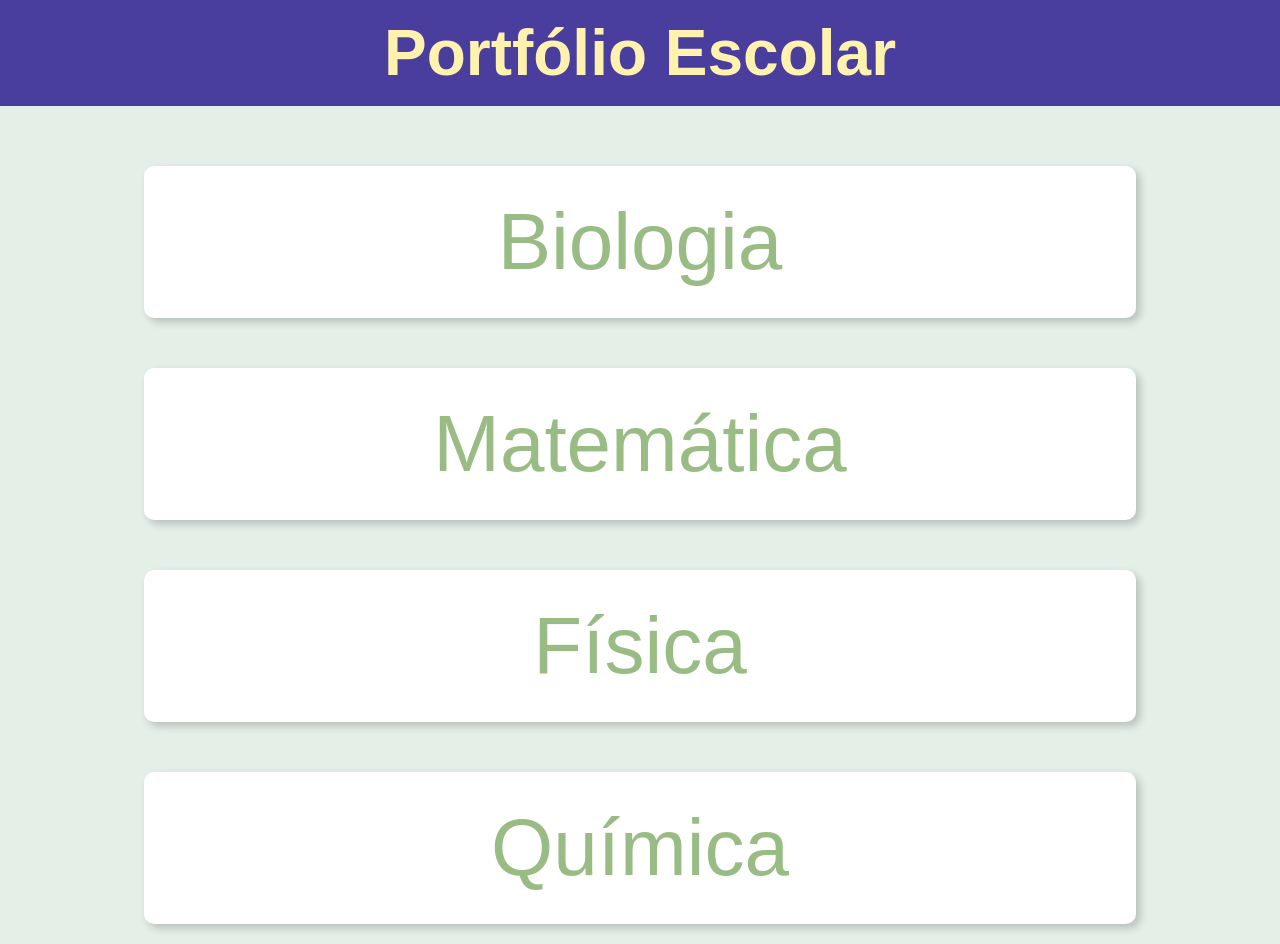
==== index.html @ 685c85b7 "Add files via upload" ====
<!DOCTYPE html>
<html lang="pt-br">

<head>
    <meta charset="UTF-8">
    <meta http-equiv="X-UA-Compatible" content="IE=edge">
    <meta name="viewport" content="width=device-width, initial-scale=1.0">
    <title>Portfólio</title>
    <link rel="stylesheet" href="styles.css">
    <link href="https://fonts.googleapis.com/icon?family=Material+Icons" rel="stylesheet">

</head>

<body>
    <header>
        <div class="portfolio">
            <h1>Portfólio Escolar</h1>
        </div>
    </header>
    
    <main>
        <section class="container">
            <div class="disciplina">
                <a href="biologia.html"> Biologia</a>
            </div>
            <div class="disciplina">
                <a href="#"> Matemática</a>
            </div>
            <div class="disciplina">
                <a href="#"> Física</a>
            </div>
            <div class="disciplina">
                <a href="#"> Química</a>
            </div>
        </section>
    </main>
    <footer></footer>
</body>

</html>
---- styles.css ----
* {
    margin: 0;
    padding: 0;
    box-sizing: border-box;
}

:root{
    --preto: #000000;
    --marinho: #493D9E;
    --amarelo-claro:#FFF2AF;
    --roxo-claro:#B2A5FF;
    --verde: #99BC85;
    --azul-claro: #E4EFE7;
    --branco: #FFFFFF;
    --marron-claro: #FAF1E6;
}

body{
    height: 100vh;
    box-sizing: border-box;
    background-color: var(--azul-claro);
    color: var(--preto);
    font-size: 16px;
    font-family: Arial, Helvetica, sans-serif;
}

header {
    display: flex; 
    width: 100%;
    background-color: var(--marinho);
    padding: 1rem;
    justify-content: center;
}

.portfolio h1{
    font-size: 4rem;
    color: var(--amarelo-claro);
}
main {
    margin: 40px auto;
    padding: 20px;
}


.container {
    display: flex;
    flex-direction: column;
    justify-content: space-between;
    align-items: center;
    gap: 50px;
    flex-wrap: wrap;
}

.disciplina {
    display: flex;
    justify-content: center;
    background-color: var(--branco);
    border-radius: 10px;
    padding: 30px;
    width: 80%;
    min-width: 280px;
    box-shadow: 4px 4px 8px rgba(0, 0, 0, 0.2);
    transition: transform 0.3s ease, box-shadow 0.3s ease;
}

.disciplina:hover {
    transform: translateY(-10px) scale(1.05);
    box-shadow: 0 0 0 25px rgba(0, 0, 0, 0.2);
}

.disciplina a {
    color: var(--verde);
    font-size: 5rem;
    text-decoration: none;
}
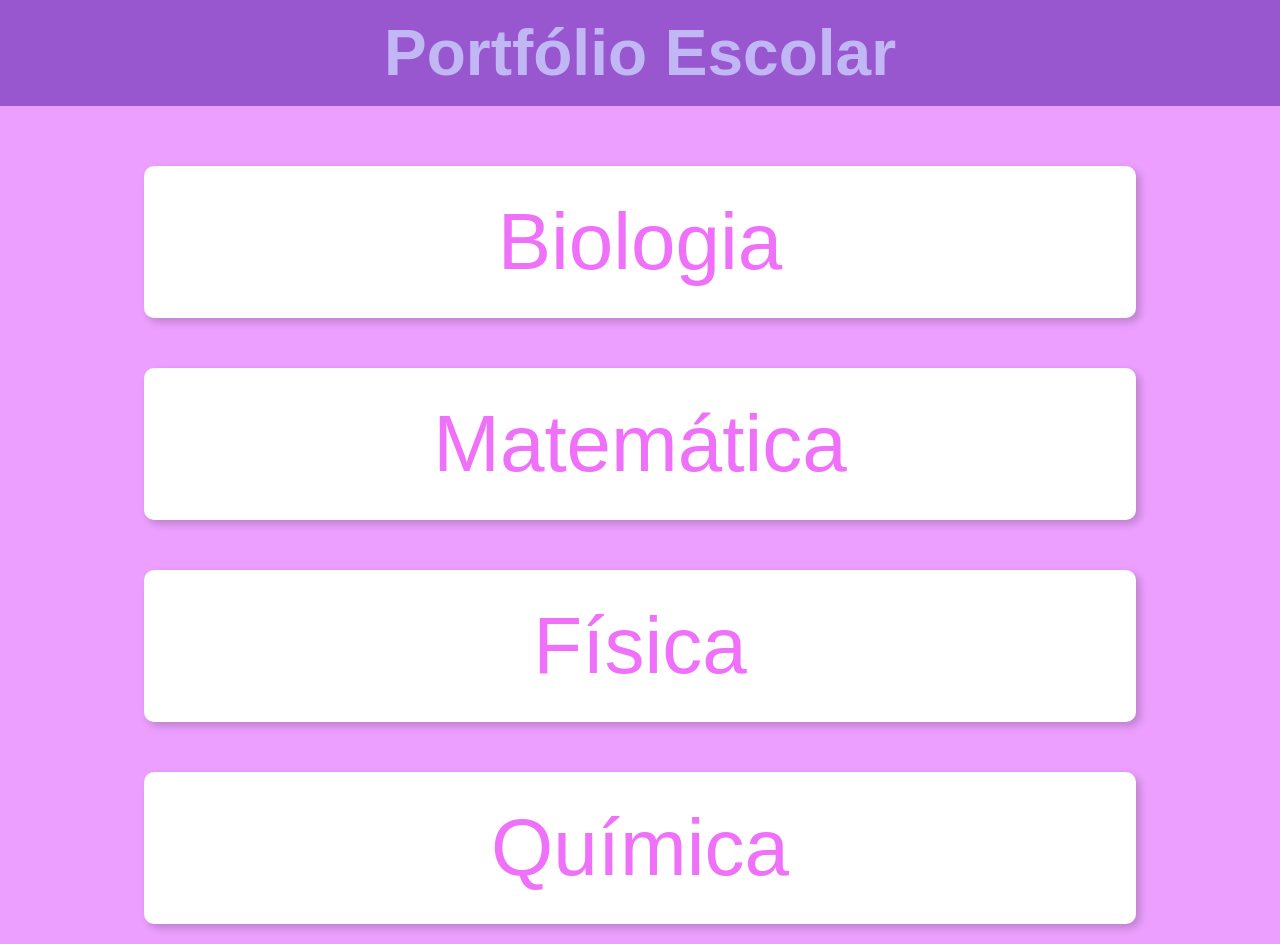
==== commit c3f45739: "rg" ====
--- a/index.html
+++ b/index.html
@@ -24,13 +24,13 @@
                 <a href="biologia.html"> Biologia</a>
             </div>
             <div class="disciplina">
-                <a href="#"> Matemática</a>
+                <a href="matematica.html"> Matemática</a>
             </div>
             <div class="disciplina">
-                <a href="#"> Física</a>
+                <a href="fisica.html"> Física</a>
             </div>
             <div class="disciplina">
-                <a href="#"> Química</a>
+                <a href="quimica.html"> Química</a>
             </div>
         </section>
     </main>
--- a/styles.css
+++ b/styles.css
@@ -5,12 +5,13 @@
 }
 
 :root{
-    --preto: #000000;
-    --marinho: #493D9E;
-    --amarelo-claro:#FFF2AF;
-    --roxo-claro:#B2A5FF;
-    --verde: #99BC85;
-    --azul-claro: #E4EFE7;
+    
+    --preto: #9857ce;
+    --marinho: #9857ce;
+    --amarelo-claro: #c2b7f5;
+    --roxo-claro: #B2A5FF;
+    --verde: #ef71fa;
+    --azul-claro: #ec9fff;
     --branco: #FFFFFF;
     --marron-claro: #FAF1E6;
 }
